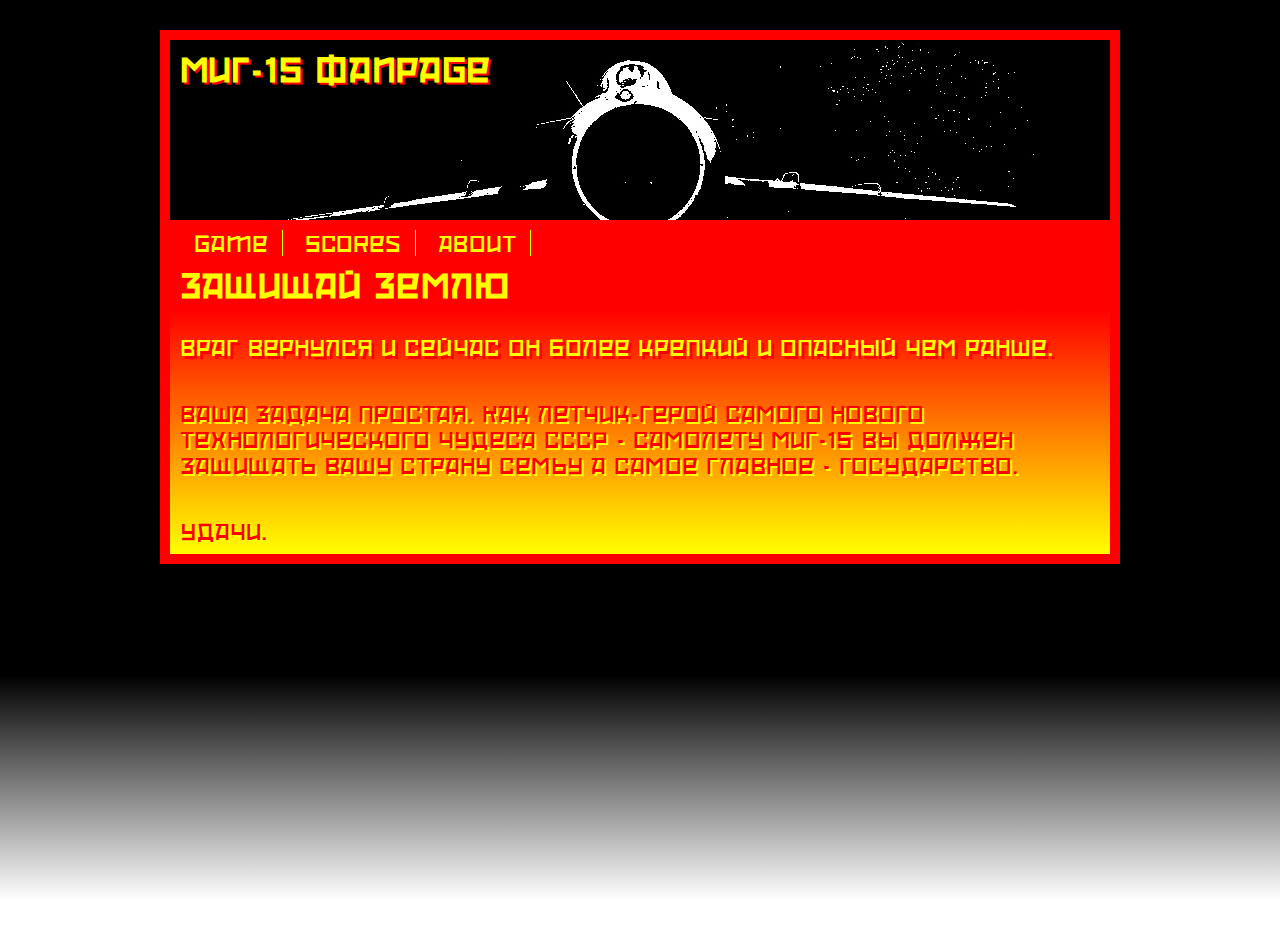
==== index.html @ 90b44124 "Eight commit     -added saving user scores and names into localstorage     -only 10 highest scores a" ====
<!DOCTYPE html>
<html lang="en">
<head>
    <meta charset="UTF-8">
    <meta name="viewport" content="width=device-width, initial-scale=1.0">
    <title>About</title>
    <link rel="stylesheet" href="stylesheet.css"/>
</head>
<body>
    <div class="container">
        <div class ="box" id="header"><h1>МиГ-15 фanpage</h1></div>
        <div class ="box" id="menu">
            <ul>
                <li><a href="game.html">Game</a></li>
                <li><a href="scores.html">Scores</a></li>
                <li><a href="index.html">About</a></li>
              </ul> 
        </div>
        <div class ="box" id="content">
            <h2>Защищай землю</h1>
                <p>Враг вернулся и сейчас он более крепкий и опасный чем ранше. </p>
                <p class="para">Ваша задача просtая. Как леtчик-герой самого нового tехнологического чудеса СССР - 
                    самолеtу МиГ-15 вы должен защищаtь вашу сtрану семьу а самое главное - государсtво. </p>
                <p class="para">Удачи.</p>
        </div>
    </div>
</body>
</html>
---- stylesheet.css ----
* {
    box-sizing: border-box;
    padding: 0;
    margin: 0;
}
li{
    display: inline;
    border-right: 1px solid yellow;
}
li a{
    text-decoration: none;
    color:yellow;
    padding: 14px 14px;
}
li a:hover{
    background-color: yellow;
    color: red;
  }
ul{
    list-style-type: none;
    margin: 10px;
    padding: 0;
  }
#gameboard {
    padding: 0;
    display: block;
    margin-left: auto;
    margin-right: auto;
    border: 10px solid yellow;
    width: 600px;
    height: 600px;
}
@font-face {
    font-family: redOctober;
    src: url(assets/RedOctober.ttf);
}
html{
    height: 100%;
}
h2{
    color: yellow;
    padding-left: 10px;
}
.para{

    padding: 10px;
    color: red;
    text-shadow: 2px 2px yellow;
}
p{
    margin-top: 20px;
    padding: 10px;
    color: yellow;
    text-shadow: 3px 3px red;
}
body {
    height: 100%;
    background-image: linear-gradient(black 75%, white);
    background-repeat: no-repeat;
    font-family: redOctober;
}
#scoreTable{
    font-size: 25px;
    color: yellow;
    text-shadow: 3px 3px red;
    margin-left: auto;
    margin-right: auto;
    padding-top: 20px;
    padding-bottom: 20px;
}
.container {
    background: red;
    max-width: 960px;
    margin: 30px auto;
    padding: 10px;  
}
.box{
    font-size: 20px;
    color:white;
}
h1{
    font-size: 30px;
}
p{
    font-size: 20px;
}
#gameover{
    display: none;
    background-image: linear-gradient(yellow 25%, red);
    position: absolute;
    top: 50%;
    transform: translateY(-50%);  
    left: 50%;
    transform: translateX(-50%);
    color:red;
    text-shadow: 2px 2px yellow;
    padding: 15px;
    max-width: 400px;
    width: 100%;
    text-align: center;
    border-radius: 10px; 
}
button{
    background-color: yellow;
    border-radius: 5px;
    font-size: 15px;
    margin-top: 8px;
    color: red;
    padding-left: 5px;
    padding-right: 5px;
    font-family: redOctober;
    border: none;
    cursor: pointer;
}
input{
    border: none;
    background-color: yellow;
    border-radius: 5px;
}
#header{
    background: black;
    background-image: url(assets/banner.jpg);
    background-repeat: no-repeat;
    background-position: top center;
    height: 20vh;
    color:yellow;
    text-shadow: 2px 2px red;
    padding-top: 10px;
    padding-left: 10px;
}
#content{
    background-image: linear-gradient(red 15%, yellow);
    background-repeat: no-repeat;
}
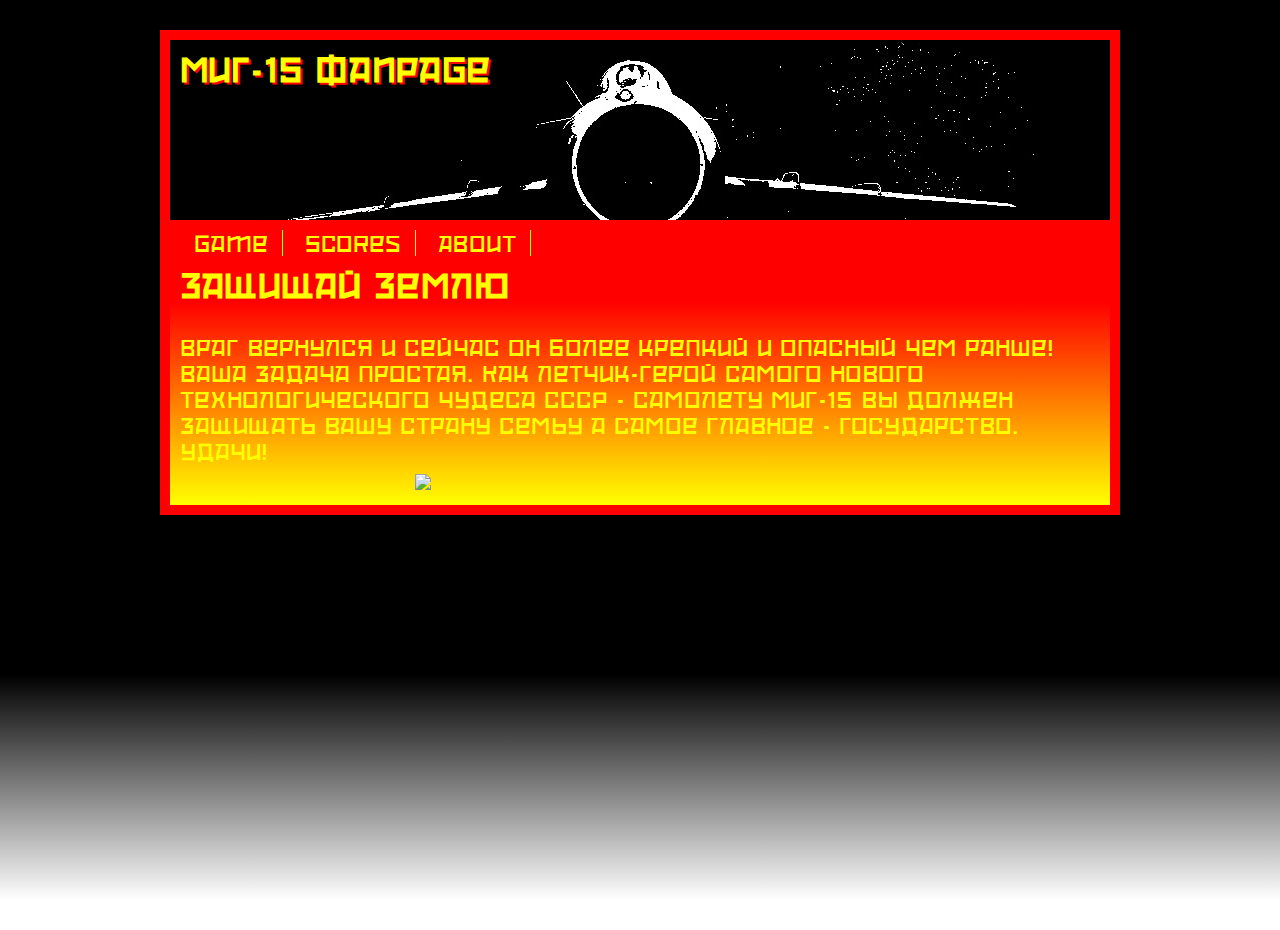
==== commit 86ab7616: "Ninth commit" ====
--- a/index.html
+++ b/index.html
@@ -18,10 +18,11 @@
         </div>
         <div class ="box" id="content">
             <h2>Защищай землю</h1>
-                <p>Враг вернулся и сейчас он более крепкий и опасный чем ранше. </p>
-                <p class="para">Ваша задача просtая. Как леtчик-герой самого нового tехнологического чудеса СССР - 
-                    самолеtу МиГ-15 вы должен защищаtь вашу сtрану семьу а самое главное - государсtво. </p>
-                <p class="para">Удачи.</p>
+                <p>Враг вернулся и сейчас он более крепкий и опасный чем ранше! 
+                    Ваша задача просtая. Как леtчик-герой самого нового tехнологического чудеса СССР - 
+                    самолеtу МиГ-15 вы должен защищаtь вашу сtрану семьу а самое главное - государсtво. 
+                    Удачи!</p>
+            <img src="assets/hell.png" id="img">
         </div>
     </div>
 </body>
--- a/stylesheet.css
+++ b/stylesheet.css
@@ -29,6 +29,8 @@
     border: 10px solid yellow;
     width: 600px;
     height: 600px;
+    margin-top: 20px;
+    padding-bottom: 20px;
 }
 @font-face {
     font-family: redOctober;
@@ -41,17 +43,17 @@
     color: yellow;
     padding-left: 10px;
 }
-.para{
-
-    padding: 10px;
-    color: red;
-    text-shadow: 2px 2px yellow;
+img{
+    display: block;
+    margin-left: auto;
+    margin-right: auto;
+    width: 450px;
+    padding-bottom: 15px;
 }
 p{
     margin-top: 20px;
     padding: 10px;
     color: yellow;
-    text-shadow: 3px 3px red;
 }
 body {
     height: 100%;
